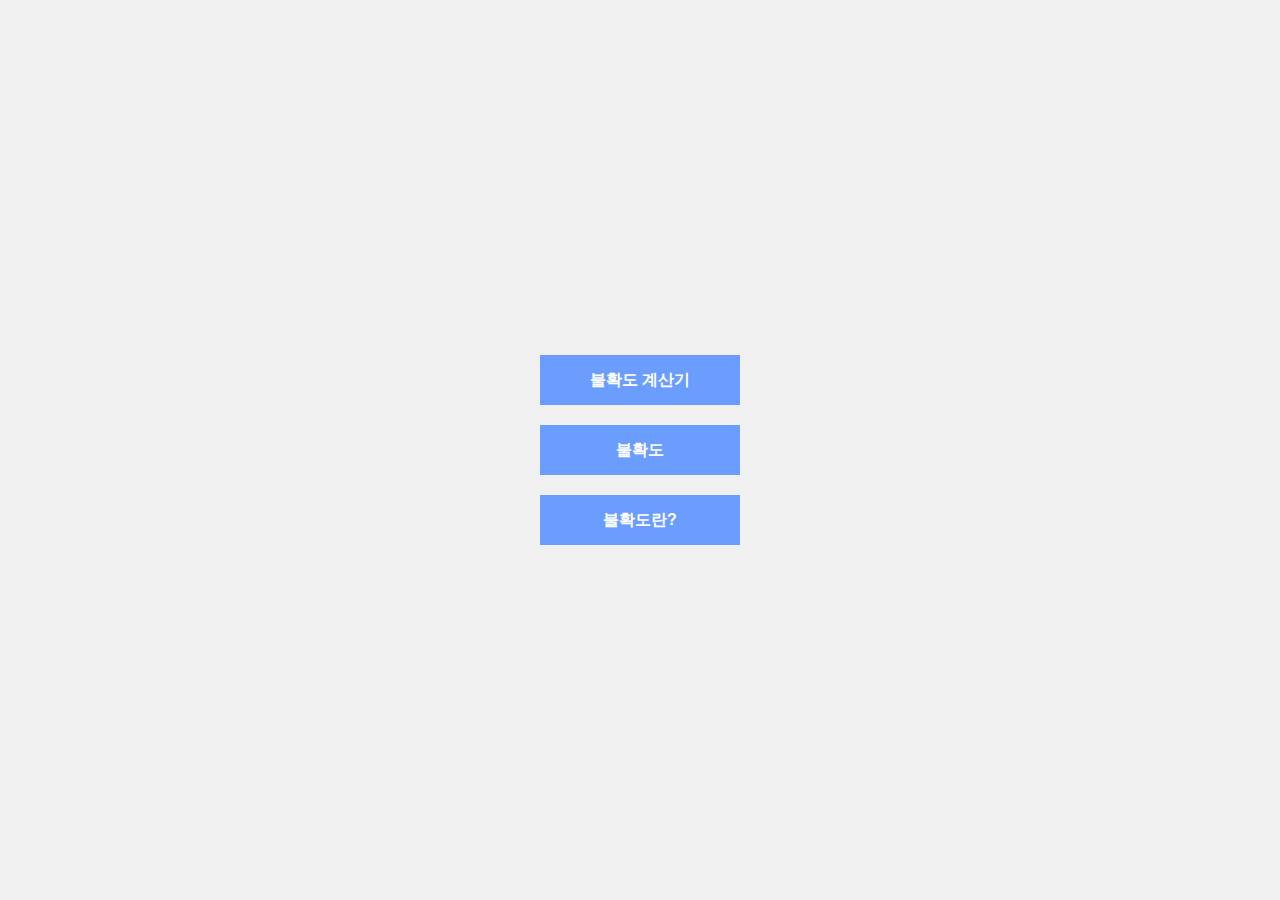
==== che_calcul2.html @ 660f1d1c "Add files via upload" ====
<!DOCTYPE html>
<html lang="ko">
<head>
    <meta charset="UTF-8">
    <meta name="viewport" content="width=device-width, initial-scale=1.0">
    <title>메인 창</title>
    <style>
        /* 기본 스타일 */
        body {
            display: flex;
            flex-direction: column;
            justify-content: center;
            align-items: center;
            height: 100vh;
            margin: 0;
            font-family: Arial, sans-serif;
            background-color: #f0f0f0;
            color: #333;
            text-align: center;
            overflow: hidden; /* 화면 전환 시 스크롤 방지 */
            position: relative; /* 색상 퍼지는 효과를 위한 기준점 */
        }

        /* 버튼 컨테이너 스타일 */
        .button-container {
            display: flex;
            flex-direction: column;
            gap: 20px;
            z-index: 1; /* 버튼 컨테이너를 색상 퍼지는 효과 위로 올림 */
        }

        /* 버튼 스타일 */
        .button {
            width: 200px;
            height: 50px;
            background-color: #6b9dff;
            color: white;
            font-size: 1rem;
            font-weight: bold;
            border-radius: 0;
            border: none;
            display: flex;
            align-items: center;
            justify-content: center;
            cursor: pointer;
            text-decoration: none;
            position: relative;
            overflow: hidden;
            z-index: 2; /* 버튼 텍스트를 색상 퍼지는 효과 위로 올림 */
        }

        /* 버튼 텍스트 숨기기 */
        .button.hide-text {
            color: transparent; /* 텍스트를 투명하게 만듦 */
        }

        /* 색상이 퍼지는 효과 */
        .overlay {
            position: absolute;
            width: 0;
            height: 0;
            background-color: #6b9dff;
            border-radius: 50%;
            transform: translate(-50%, -50%);
            transition: width 1s ease, height 1s ease;
            z-index: 0; /* 버튼 컨테이너 아래로 배치 */
        }

        /* 색상이 화면 전체로 퍼지는 애니메이션 */
        .overlay.active {
            width: 200vw;
            height: 200vh;
        }
    </style>
</head>
<body>
    <!-- 색상이 퍼지는 효과를 위한 오버레이 -->
    <div class="overlay" id="overlay"></div>

    <!-- 버튼 컨테이너 -->
    <div class="button-container">
        <button class="button" id="button1" onclick="openNewPage('content1.html', this)">불확도 계산기</button>
        <button class="button" id="button2" onclick="openNewPage('content2.html', this)">불확도</button>
        <button class="button" id="button3" onclick="openNewPage('content3.html', this)">불확도란?</button>
    </div>

    <script>
        function openNewPage(url, button) {
            // 모든 버튼의 텍스트 숨기기
            const buttons = document.querySelectorAll('.button');
            buttons.forEach(btn => {
                if (btn !== button) {
                    btn.classList.add('hide-text');
                }
            });

            // 오버레이 위치를 클릭한 버튼의 위치로 설정
            const overlay = document.getElementById('overlay');
            const rect = button.getBoundingClientRect();
            overlay.style.left = `${rect.left + rect.width / 2}px`;
            overlay.style.top = `${rect.top + rect.height / 2}px`;

            // 오버레이 활성화
            overlay.classList.add('active');

            // 1초 후에 새 페이지로 이동
            setTimeout(() => {
                window.location.href = url; // 현재 창에서 새 페이지로 이동
            }, 1000); // 애니메이션 시간과 동일하게 설정
        }
    </script>
</body>
</html>
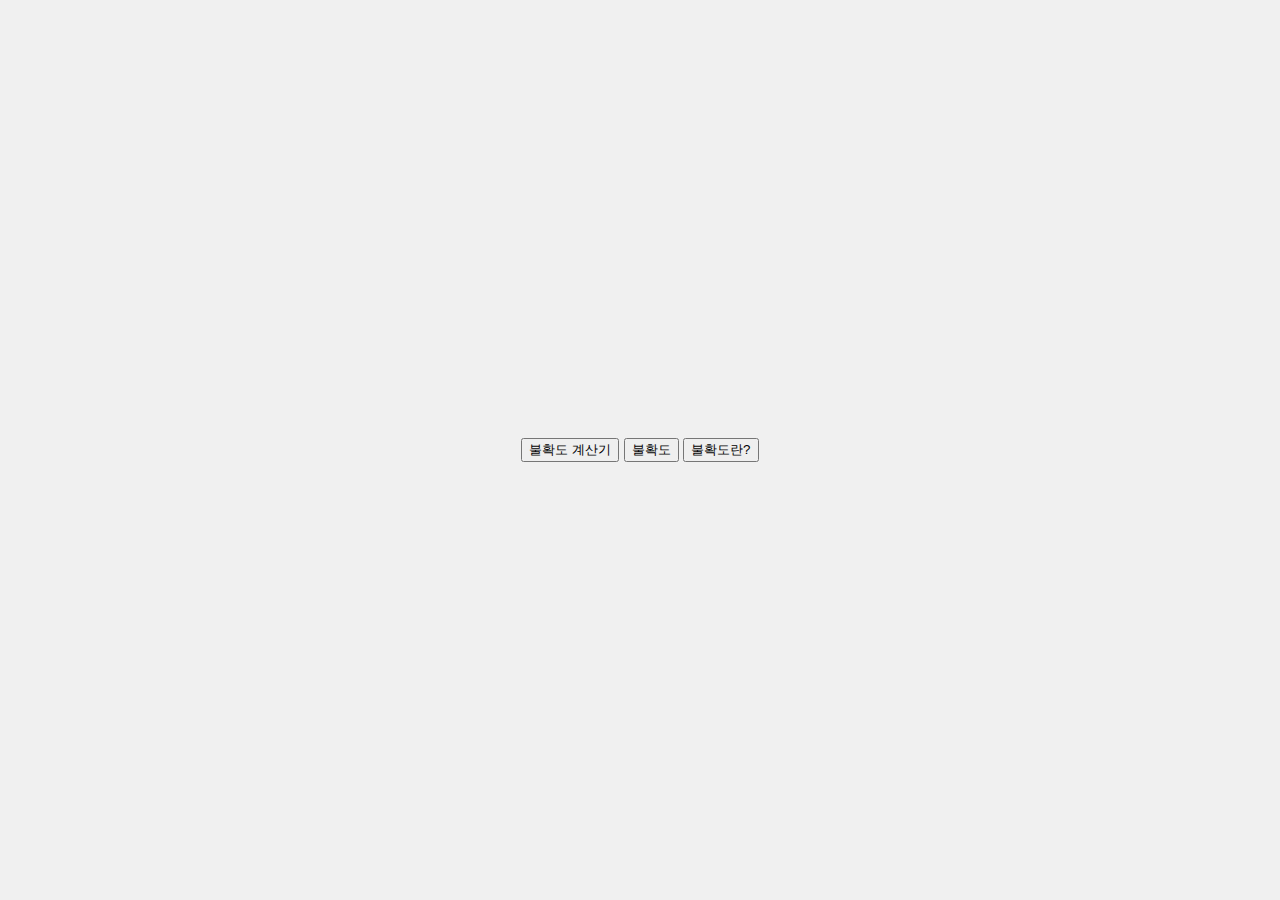
==== commit 60d2d340: "Update che_calcul2.html" ====
--- a/che_calcul2.html
+++ b/che_calcul2.html
@@ -4,74 +4,7 @@
     <meta charset="UTF-8">
     <meta name="viewport" content="width=device-width, initial-scale=1.0">
     <title>메인 창</title>
-    <style>
-        /* 기본 스타일 */
-        body {
-            display: flex;
-            flex-direction: column;
-            justify-content: center;
-            align-items: center;
-            height: 100vh;
-            margin: 0;
-            font-family: Arial, sans-serif;
-            background-color: #f0f0f0;
-            color: #333;
-            text-align: center;
-            overflow: hidden; /* 화면 전환 시 스크롤 방지 */
-            position: relative; /* 색상 퍼지는 효과를 위한 기준점 */
-        }
-
-        /* 버튼 컨테이너 스타일 */
-        .button-container {
-            display: flex;
-            flex-direction: column;
-            gap: 20px;
-            z-index: 1; /* 버튼 컨테이너를 색상 퍼지는 효과 위로 올림 */
-        }
-
-        /* 버튼 스타일 */
-        .button {
-            width: 200px;
-            height: 50px;
-            background-color: #6b9dff;
-            color: white;
-            font-size: 1rem;
-            font-weight: bold;
-            border-radius: 0;
-            border: none;
-            display: flex;
-            align-items: center;
-            justify-content: center;
-            cursor: pointer;
-            text-decoration: none;
-            position: relative;
-            overflow: hidden;
-            z-index: 2; /* 버튼 텍스트를 색상 퍼지는 효과 위로 올림 */
-        }
-
-        /* 버튼 텍스트 숨기기 */
-        .button.hide-text {
-            color: transparent; /* 텍스트를 투명하게 만듦 */
-        }
-
-        /* 색상이 퍼지는 효과 */
-        .overlay {
-            position: absolute;
-            width: 0;
-            height: 0;
-            background-color: #6b9dff;
-            border-radius: 50%;
-            transform: translate(-50%, -50%);
-            transition: width 1s ease, height 1s ease;
-            z-index: 0; /* 버튼 컨테이너 아래로 배치 */
-        }
-
-        /* 색상이 화면 전체로 퍼지는 애니메이션 */
-        .overlay.active {
-            width: 200vw;
-            height: 200vh;
-        }
-    </style>
+    <link rel="stylesheet" href="css/style.css">
 </head>
 <body>
     <!-- 색상이 퍼지는 효과를 위한 오버레이 -->
@@ -79,35 +12,25 @@
 
     <!-- 버튼 컨테이너 -->
     <div class="button-container">
-        <button class="button" id="button1" onclick="openNewPage('content1.html', this)">불확도 계산기</button>
-        <button class="button" id="button2" onclick="openNewPage('content2.html', this)">불확도</button>
-        <button class="button" id="button3" onclick="openNewPage('content3.html', this)">불확도란?</button>
+        <button class="button" id="button1" onclick="openNewPage(event, 'content1.html', this.id)">불확도 계산기</button>
+        <button class="button" id="button2" onclick="openNewPage(event, 'content2.html', this.id)">불확도</button>
+        <button class="button" id="button3" onclick="openNewPage(event, 'content3.html', this.id)">불확도란?</button>
     </div>
 
+    <script src="js/script.js"></script>
     <script>
-        function openNewPage(url, button) {
-            // 모든 버튼의 텍스트 숨기기
+        // 페이지 로드 시 초기 상태로 돌아가기
+        window.onload = () => {
+            const overlay = document.getElementById('overlay');
+            overlay.classList.remove('active');
+            overlay.style.width = '0';
+            overlay.style.height = '0';
+
             const buttons = document.querySelectorAll('.button');
-            buttons.forEach(btn => {
-                if (btn !== button) {
-                    btn.classList.add('hide-text');
-                }
+            buttons.forEach(button => {
+                button.classList.remove('hide-text');
             });
-
-            // 오버레이 위치를 클릭한 버튼의 위치로 설정
-            const overlay = document.getElementById('overlay');
-            const rect = button.getBoundingClientRect();
-            overlay.style.left = `${rect.left + rect.width / 2}px`;
-            overlay.style.top = `${rect.top + rect.height / 2}px`;
-
-            // 오버레이 활성화
-            overlay.classList.add('active');
-
-            // 1초 후에 새 페이지로 이동
-            setTimeout(() => {
-                window.location.href = url; // 현재 창에서 새 페이지로 이동
-            }, 1000); // 애니메이션 시간과 동일하게 설정
-        }
+        };
     </script>
 </body>
-</html>+</html>
--- a/css/style.css
+++ b/css/style.css
@@ -0,0 +1,51 @@
+/* 기본 스타일 */
+body {
+    display: flex;
+    flex-direction: column;
+    justify-content: center;
+    align-items: center;
+    height: 100vh;
+    margin: 0;
+    font-family: Arial, sans-serif;
+    background-color: #f0f0f0;
+    color: #333;
+    text-align: center;
+    overflow: hidden; /* 화면 전환 시 스크롤 방지 */
+    position: relative; /* 색상 퍼지는 효과를 위한 기준점 */
+}
+
+/* 뒤로가기 버튼 스타일 */
+.back-button {
+    width: 200px;
+    height: 50px;
+    background-color: #6b9dff;
+    color: white;
+    font-size: 1rem;
+    font-weight: bold;
+    border-radius: 0;
+    border: none;
+    cursor: pointer;
+    margin-top: 20px;
+}
+
+.back-button:hover {
+    background-color: #5a8be6;
+}
+
+/* 색상이 퍼지는 효과 */
+.overlay {
+    position: absolute;
+    width: 0;
+    height: 0;
+    background-color: #6b9dff;
+    border-radius: 50%;
+    transform: translate(-50%, -50%);
+    transition: width 1s ease, height 1s ease;
+    z-index: 0; /* 버튼 컨테이너 아래로 배치 */
+}
+
+/* 색상이 화면 전체로 퍼지는 애니메이션 */
+.overlay.active {
+    width: 200vw;
+    height: 200vh;
+}
